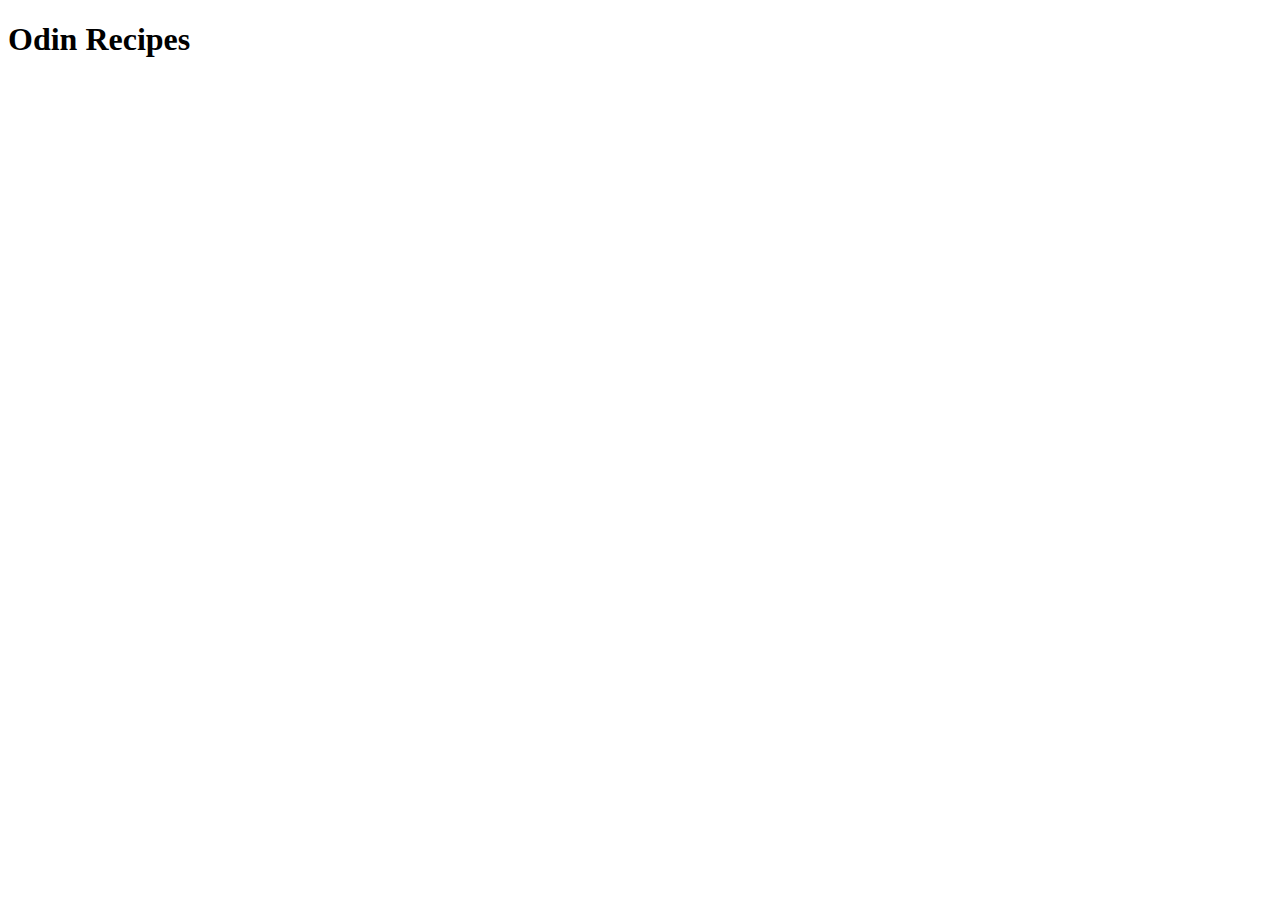
==== index.html @ 8a93e8e6 "Create basic index page" ====
<!DOCTYPE html>
<html lang="en">
<head>
    <meta charset="UTF-8">
    <meta name="viewport" content="width=<device-width>, initial-scale=1.0">
    <title>Document</title>
</head>

<body>

    <h1>Odin Recipes</h1>
    
</body>

</html>
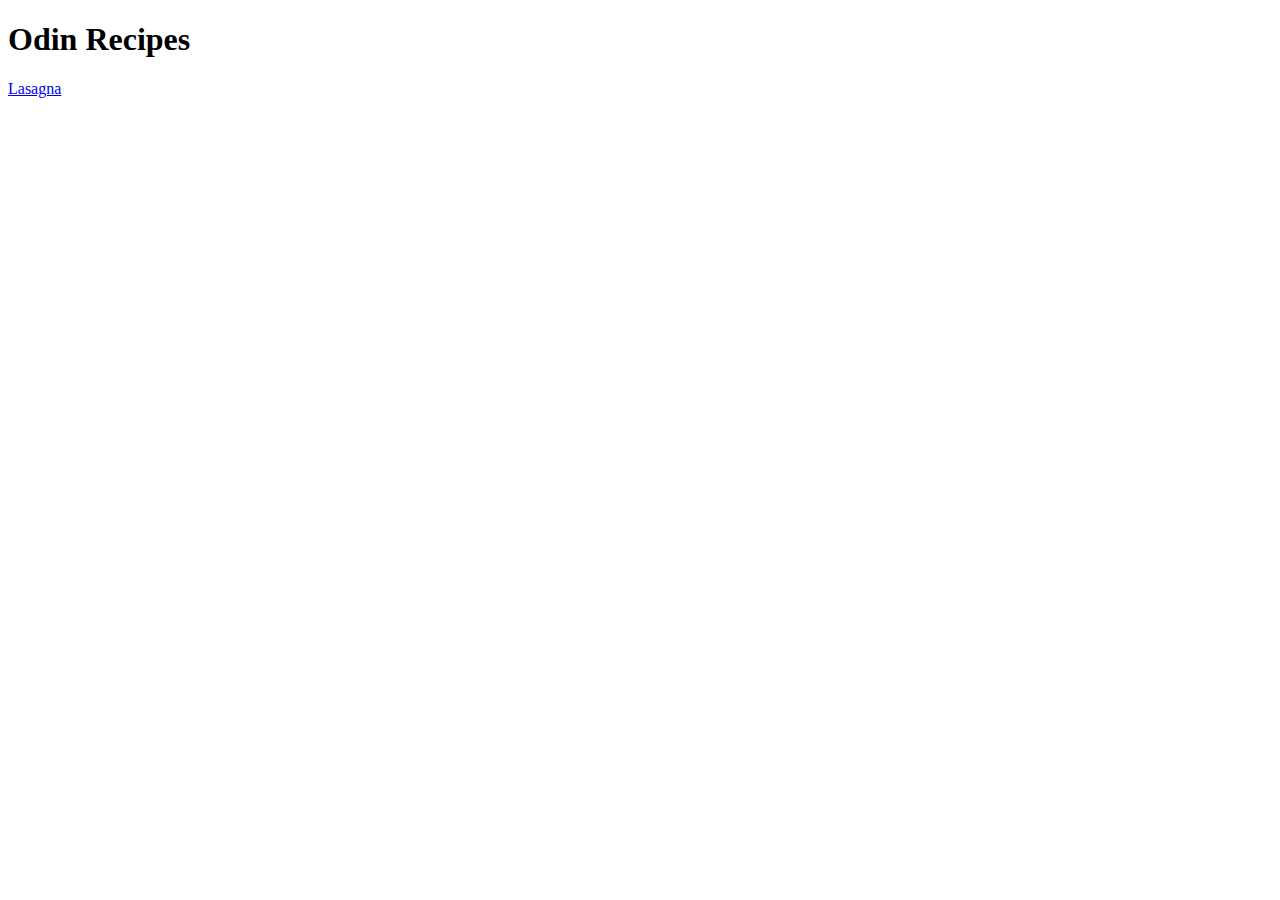
==== commit 0f311376: "Fix botched link" ====
--- a/index.html
+++ b/index.html
@@ -9,7 +9,7 @@
 <body>
 
     <h1>Odin Recipes</h1>
-    
+    <a href="recipes/lasagna.html"</a>Lasagna</a>
 </body>
 
 </html>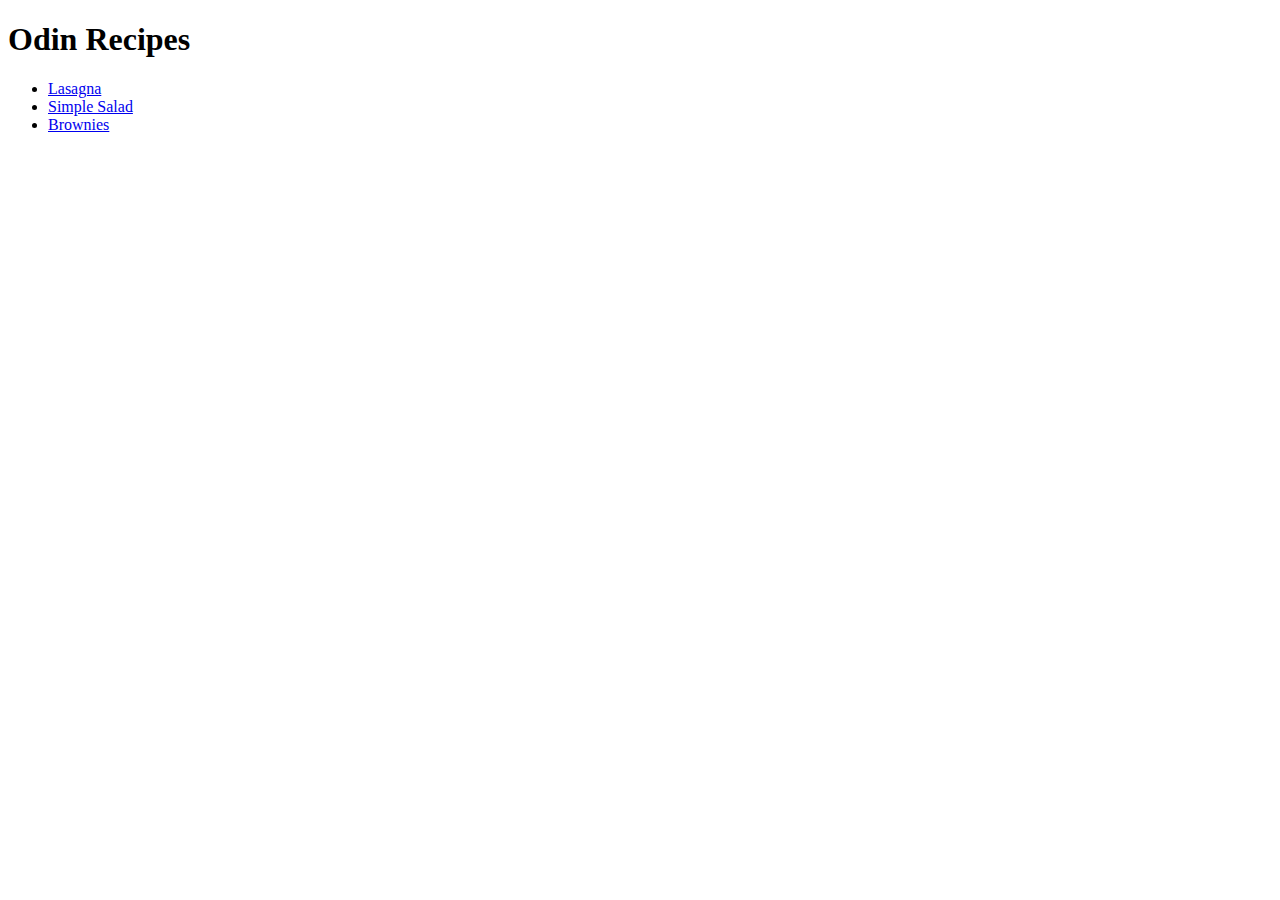
==== commit 12ce348b: "Add links to additional recipes" ====
--- a/index.html
+++ b/index.html
@@ -3,13 +3,17 @@
 <head>
     <meta charset="UTF-8">
     <meta name="viewport" content="width=<device-width>, initial-scale=1.0">
-    <title>Document</title>
+    <title>Recipes</title>
 </head>
 
 <body>
 
     <h1>Odin Recipes</h1>
-    <a href="recipes/lasagna.html"</a>Lasagna</a>
+    <ul>
+    <li><a href="recipes/lasagna.html">Lasagna</a></li>
+    <li><a href="recipes/salad.html">Simple Salad</a></li>
+    <li><a href="recipes/brownies.html">Brownies</a></li>
+    </ul>
 </body>
 
 </html>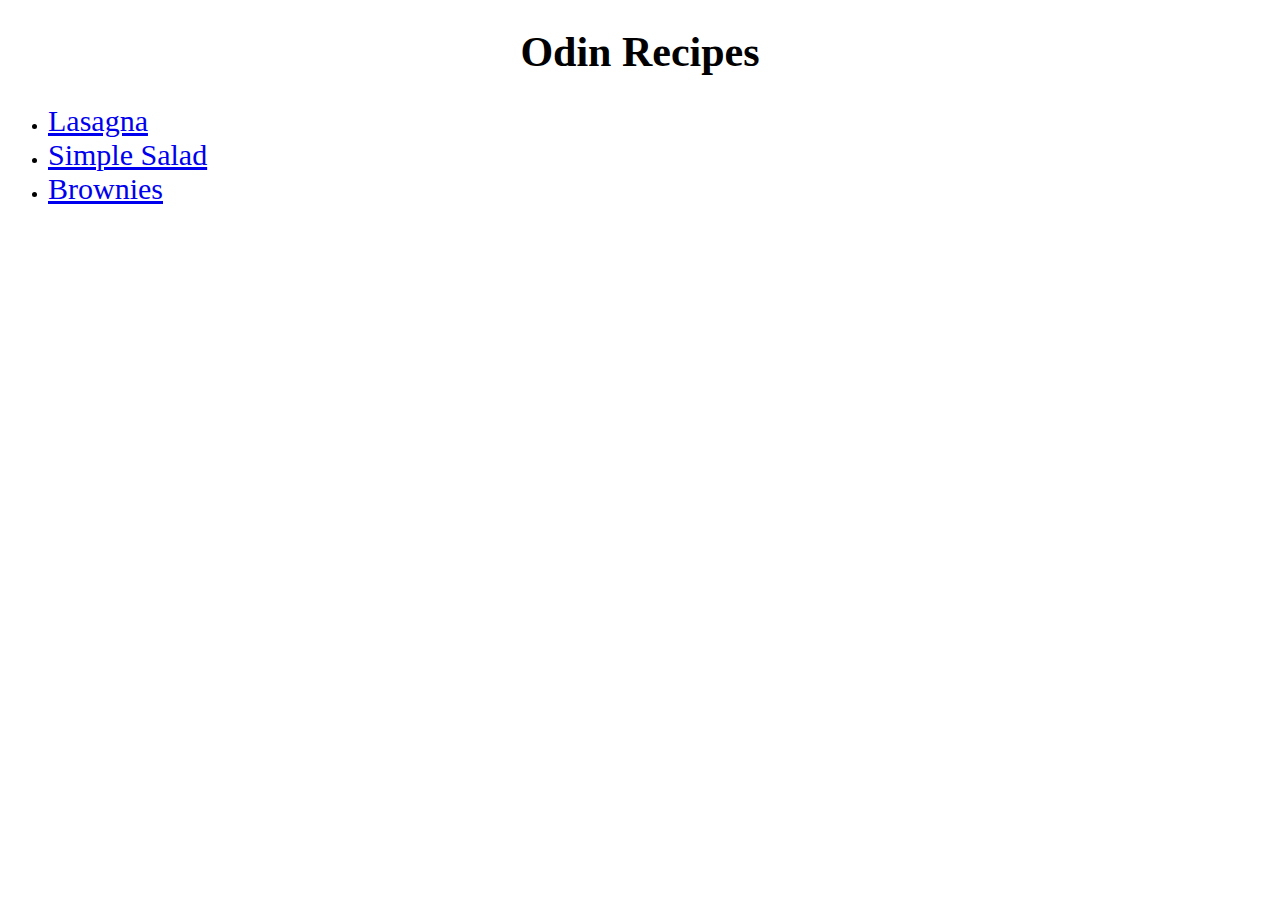
==== commit 8c377de6: "Set up basic css and add to pages" ====
--- a/index.html
+++ b/index.html
@@ -4,6 +4,7 @@
     <meta charset="UTF-8">
     <meta name="viewport" content="width=<device-width>, initial-scale=1.0">
     <title>Recipes</title>
+    <link rel="stylesheet" href="styles.css">
 </head>
 
 <body>
--- a/styles.css
+++ b/styles.css
@@ -0,0 +1,11 @@
+/* styles.css */
+
+h1 {
+    font-family: Georgia, 'Times New Roman', Times, serif;
+    text-align: center;
+    font-size: 42px;
+}
+a {
+    font-size: 30px;
+
+}
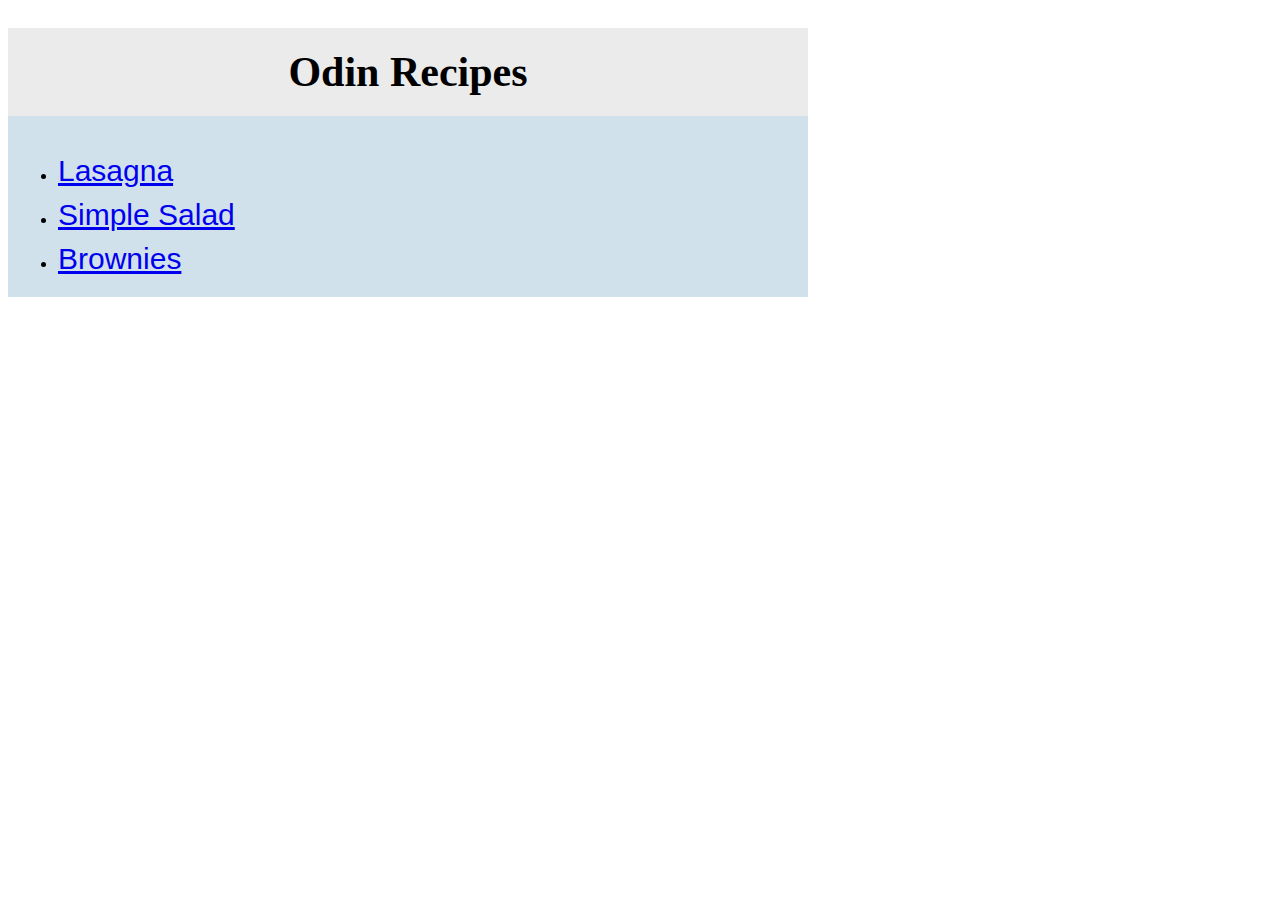
==== commit 1a26bd91: "Add more styling to all pages" ====
--- a/index.html
+++ b/index.html
@@ -8,13 +8,14 @@
 </head>
 
 <body>
-
-    <h1>Odin Recipes</h1>
-    <ul>
-    <li><a href="recipes/lasagna.html">Lasagna</a></li>
-    <li><a href="recipes/salad.html">Simple Salad</a></li>
-    <li><a href="recipes/brownies.html">Brownies</a></li>
-    </ul>
+    <div class="card home">
+        <h1 id="home">Odin Recipes</h1>
+        <ul>
+        <li><a href="recipes/lasagna.html">Lasagna</a></li>
+        <li><a href="recipes/salad.html">Simple Salad</a></li>
+        <li><a href="recipes/brownies.html">Brownies</a></li>
+        </ul>
+    </div>
 </body>
 
 </html>--- a/styles.css
+++ b/styles.css
@@ -1,11 +1,93 @@
 /* styles.css */
+
+.card {
+    width: 800px;
+    padding-bottom: 5px;
+}
+
+.home {
+    background-color: rgb(209, 225, 235);
+}
+
+.recipe {
+    background-color:rgb(248, 245, 186);
+}
+
 
 h1 {
     font-family: Georgia, 'Times New Roman', Times, serif;
     text-align: center;
     font-size: 42px;
+    padding: 20px;
 }
+
 a {
     font-size: 30px;
+    
+}
 
+#home {
+    background-color: rgb(235, 235, 235);
+   
 }
+
+.recipe-name {
+    background-color: rgb(204, 236, 204);
+}
+
+img {
+    display: block;
+    margin-left: auto;
+    margin-right: auto;
+    width: 40%;
+}
+
+h2 {
+    font-family: Cambria, Cochin, Georgia, Times, 'Times New Roman', serif;
+    text-align: center;
+    padding: 10px;
+    margin: 20px;
+}
+
+.description {
+    background-color: rgb(215, 238, 234);
+    font-size: 24px;
+}
+
+.ingredients {
+    background-color: rgba(188, 170, 218, 0.527);
+}
+
+.steps {
+    background-color: rgba(21, 128, 0, 0.308);
+}
+
+p, li {
+    font-family: Arial, Helvetica, sans-serif;
+    font-size: 18px;
+    margin: 0 10px;
+    padding-top: 5px;
+    padding-right: 20px;
+}
+
+p {
+    text-align: center;
+}
+
+ol {
+    margin-bottom: 30px;
+}
+
+li {
+    padding-top: 10px;
+}
+
+.home-link {
+    font-size: 20px;
+    background-color: white;
+    display: block;
+    text-align: center;
+    padding: 10px;
+    margin-top: 10px;
+    margin-bottom: -5px;
+}